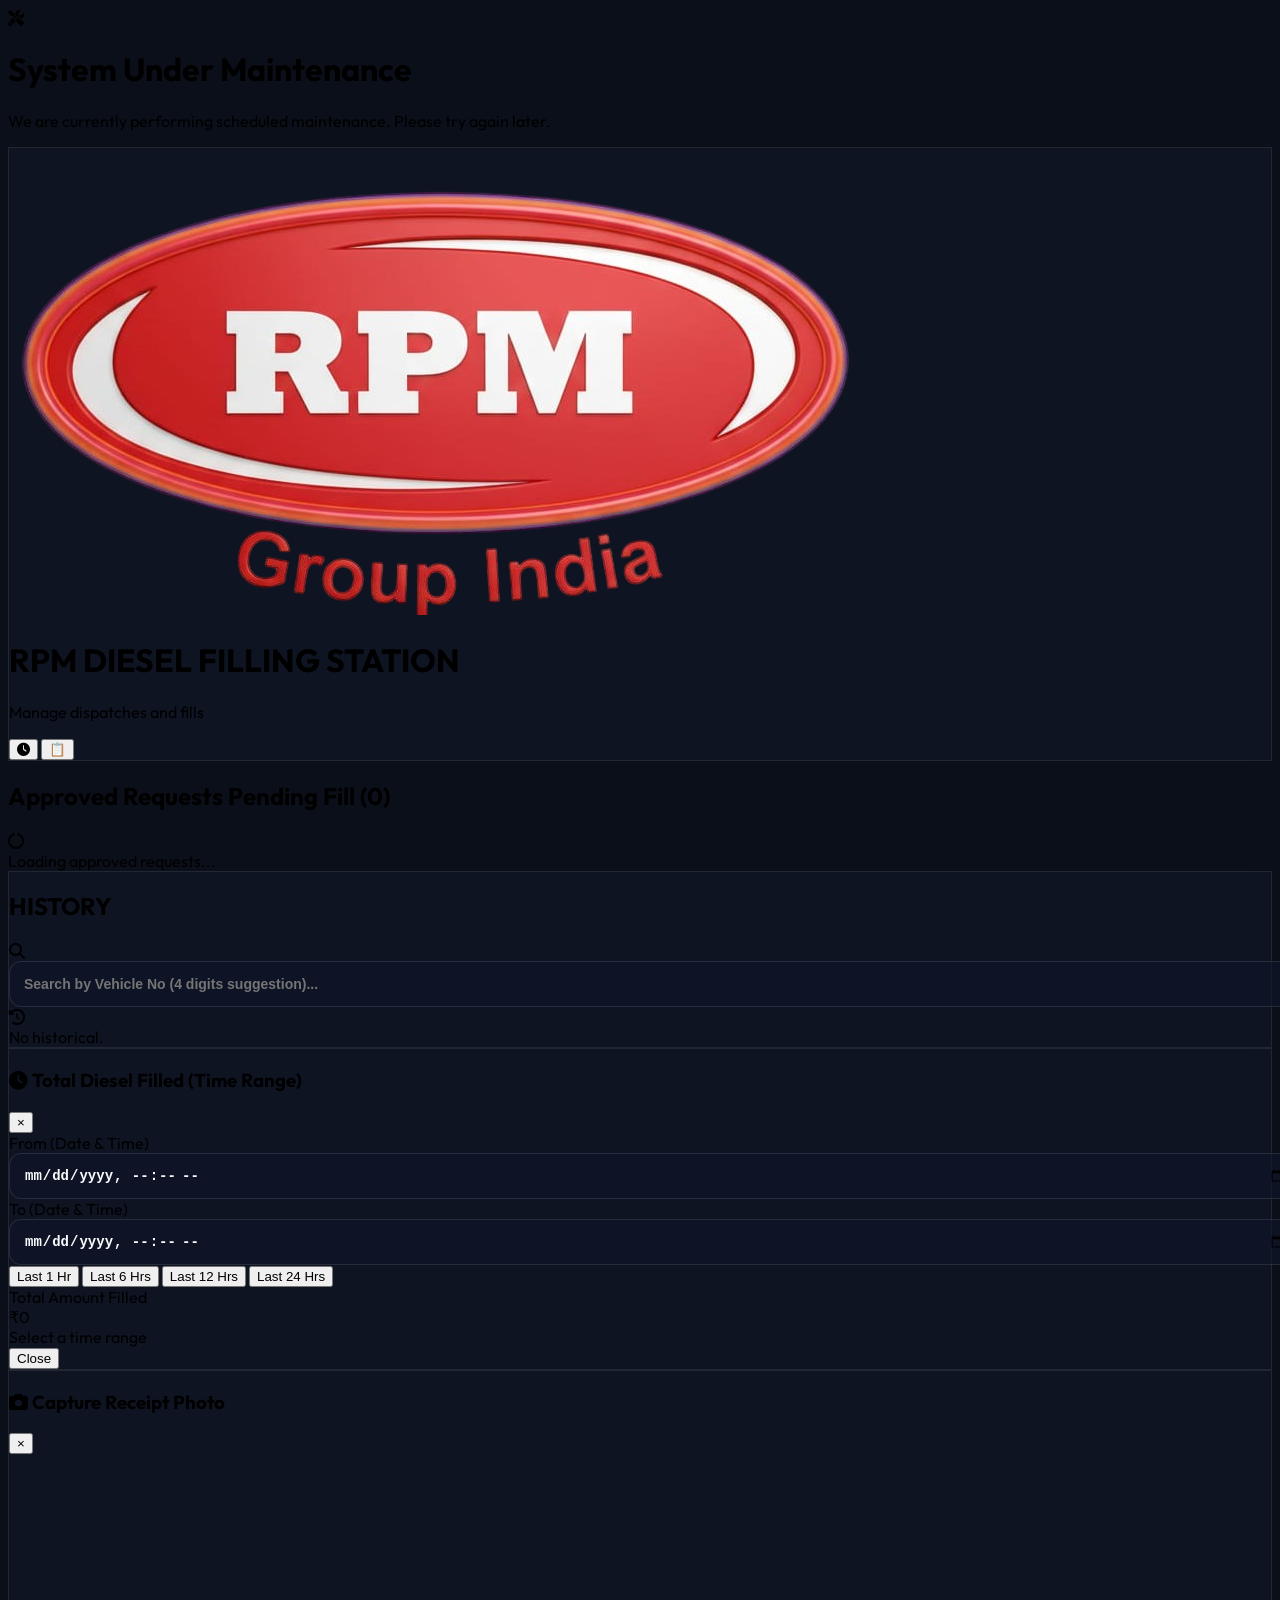
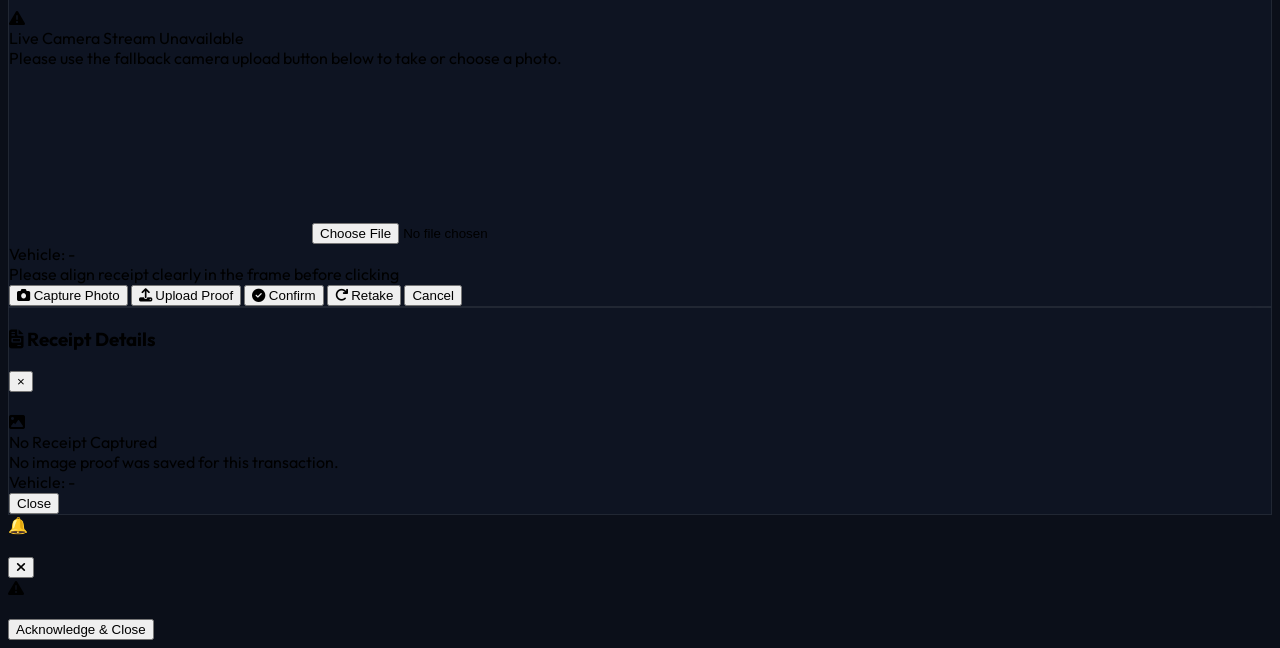
==== files/diesel_filled.html @ 6ef10bc7 "testing" ====
<!DOCTYPE html>
<html lang="en" class="dark">
<head>
  <meta charset="UTF-8">
  <meta name="viewport" content="width=device-width, initial-scale=1.0">
  <meta name="google" content="notranslate">
  <title>RPM Diesel - Filling Station Panel</title>
  <link id="favicon-link" rel="icon" type="image/svg+xml" href="data:image/svg+xml,%3Csvg xmlns='http://www.w3.org/2000/svg' viewBox='0 0 100 100'%3E%3Ctext y='.9em' font-size='90'%3E⛽%3C/text%3E%3C/svg%3E">
  <script>
    (function() {
      try {
        var raw = localStorage.getItem('rpm_app_branding');
        if (raw) {
          var bData = JSON.parse(raw);
          if (bData) {
            var b = bData.station || bData.all || bData;
            if (b.appName) {
              document.title = b.appName;
              document.addEventListener('DOMContentLoaded', function() {
                document.querySelectorAll('.sys-brand-name').forEach(function(el) {
                  el.textContent = b.appName;
                });
              });
            }
            if (b.faviconUrl) {
              var fav = document.getElementById('favicon-link');
              if (fav) fav.href = b.faviconUrl;
            }
            if (b.logoUrl) {
              var s = document.createElement('style');
              s.id = 'early-brand-style';
              s.innerHTML = '.sys-brand-logo { content: url("' + b.logoUrl + '") !important; }';
              document.head.appendChild(s);
            }
          }
        }
      } catch(e) {}
    })();
  </script>
  
  <!-- Font & Icons -->
  <link href="https://fonts.googleapis.com/css2?family=Outfit:wght@300;400;500;600;700;800&display=swap" rel="stylesheet">
  <link rel="stylesheet" href="https://cdnjs.cloudflare.com/ajax/libs/font-awesome/6.4.0/css/all.min.css">
  
  <!-- Tailwind CSS CDN -->
  <script src="https://cdn.tailwindcss.com"></script>
  <script>
    tailwind.config = {
      darkMode: 'class',
      theme: {
        extend: {
          fontFamily: { sans: ['Outfit', 'sans-serif'] }
        }
      }
    }
  </script>

  <!-- Firebase SDKs -->
  <script src="https://www.gstatic.com/firebasejs/8.10.1/firebase-app.js"></script>
  <script src="https://www.gstatic.com/firebasejs/8.10.1/firebase-database.js"></script>

  <style>
    body {
      background-color: #0b0f19;
      font-family: 'Outfit', sans-serif;
    }
    .glass-panel {
      background: rgba(17, 24, 39, 0.7);
      backdrop-filter: blur(12px);
      -webkit-backdrop-filter: blur(12px);
      border: 1px solid rgba(255, 255, 255, 0.08);
    }
    .calc-input {
      width: 100%;
      height: 2.75rem;
      padding: 0 0.875rem;
      border-radius: 0.75rem;
      font-size: 0.875rem;
      font-weight: 600;
      background-color: rgba(15, 23, 42, 0.6);
      border: 1px solid rgba(255, 255, 255, 0.1);
      color: #f8fafc;
      transition: all 0.2s ease-in-out;
    }
    .calc-input:focus {
      outline: none;
      border-color: #3b82f6;
      box-shadow: 0 0 0 3px rgba(59, 130, 246, 0.15);
      background-color: rgba(15, 23, 42, 0.8);
    }
    /* Perf: cards ko tabhi paint karo jab screen ke paas ho */
    .perf-card {
      content-visibility: auto;
      contain-intrinsic-size: 240px;
    }
    @media (max-width: 768px) {
      .glass-panel { backdrop-filter: none; -webkit-backdrop-filter: none; background: rgba(17,24,39,0.92); }
    }
    /* Hide scrollbars */
    ::-webkit-scrollbar {
      width: 6px;
    }
    ::-webkit-scrollbar-track {
      background: transparent;
    }
    ::-webkit-scrollbar-thumb {
      background: rgba(156, 163, 175, 0.2);
      border-radius: 9999px;
    }
  </style>
</head>
<body class="min-h-screen text-slate-100 p-4 md:p-6 flex flex-col items-center">
  <!-- Maintenance Overlay -->
  <div id="maintenance-overlay" class="fixed inset-0 z-[99999] bg-slate-900 flex flex-col items-center justify-center p-6 text-center hidden">
    <div class="text-fuchsia-500 text-6xl mb-6 animate-pulse"><i class="fas fa-tools"></i></div>
    <h1 class="text-white text-3xl md:text-4xl font-black mb-3">System Under Maintenance</h1>
    <p class="text-slate-400 text-sm md:text-base max-w-md">We are currently performing scheduled maintenance. Please try again later.</p>
  </div>

  <!-- Main Container -->
  <div class="w-full max-w-4xl space-y-6">
    
    <!-- Top Header (Compact & Mobile Optimized) -->
    <div class="glass-panel rounded-2xl md:rounded-3xl shadow-xl p-4 md:p-6 flex flex-row items-center justify-between gap-3 w-full">
      <div class="flex items-center gap-2.5 md:gap-4 overflow-hidden">
        <div onclick="window.location.reload()" class="w-10 h-10 md:w-12 md:h-12 rounded-xl md:rounded-2xl bg-blue-500/10 text-blue-400 border border-blue-500/20 flex items-center justify-center p-1 shadow-inner shrink-0 cursor-pointer overflow-hidden" title="Click to Reload">
          <img src="../assets/images/logo.png" alt="Logo" class="sys-brand-logo max-w-full max-h-full object-contain" onerror="this.style.display='none'; if(this.nextElementSibling) this.nextElementSibling.style.display='inline-block';">
          <i class="fas fa-gas-pump" style="display:none;"></i>
        </div>
        <div class="overflow-hidden">
          <h1 class="text-sm md:text-xl font-extrabold text-white tracking-tight leading-tight truncate sys-brand-name">RPM DIESEL FILLING STATION</h1>
          <p class="text-[9px] md:text-xs text-slate-400 font-medium mt-0.5 md:mt-1 truncate">Manage dispatches and fills</p>
        </div>
      </div>
      
      <!-- Right Toggle Button (Emoji Only) -->
      <div class="flex items-center gap-2 shrink-0">
        <button onclick="openTimeRangeModal()" id="btn-time-range" class="w-9 h-9 md:w-10 md:h-10 bg-gradient-to-r from-emerald-600 to-teal-600 hover:from-emerald-700 hover:to-teal-700 text-white rounded-lg md:rounded-xl flex items-center justify-center text-base md:text-lg shadow-md transition-all active:scale-95 shrink-0" title="Total Filled by Time Range">
          <i class="fas fa-clock"></i>
        </button>
        <button onclick="toggleView()" id="btn-toggle-view" class="w-9 h-9 md:w-10 md:h-10 bg-gradient-to-r from-blue-600 to-indigo-600 hover:from-blue-700 hover:to-indigo-700 text-white rounded-lg md:rounded-xl flex items-center justify-center text-base md:text-lg shadow-md transition-all active:scale-95 shrink-0" title="Toggle View">
          <span id="view-toggle-emoji">📋</span>
        </button>
      </div>
    </div>

    <!-- Active Cards Section -->
    <div id="section-active" class="space-y-4">
      <div class="flex items-center justify-between px-2">
        <h2 class="text-md font-bold tracking-wide text-slate-400 uppercase">Approved Requests Pending Fill (<span id="active-count">0</span>)</h2>
      </div>
      
      <!-- Grid Container for Cards -->
      <div id="active-cards-grid" class="grid grid-cols-1 md:grid-cols-2 gap-4">
        <!-- Populated via Javascript -->
        <div class="col-span-full text-center py-12 text-slate-500 font-medium">
          <i class="fas fa-circle-notch animate-spin text-2xl text-blue-500 mb-3"></i>
          <div>Loading approved requests...</div>
        </div>
      </div>
    </div>

    <!-- History Log Section (Hidden by default) -->
    <div id="section-history" class="space-y-4 hidden">
      <div class="glass-panel rounded-2xl md:rounded-3xl p-4 md:p-6 space-y-3 md:space-y-4">
        
        <!-- History Header & Search -->
        <div class="flex flex-col md:flex-row items-center justify-between gap-4">
          <h2 class="text-md font-bold tracking-wide text-white uppercase">HISTORY</h2>
          
          <!-- Search Box -->
          <div class="relative w-full md:w-72">
            <span class="absolute inset-y-0 left-0 pl-3.5 flex items-center text-slate-400 pointer-events-none">
              <i class="fas fa-search text-xs"></i>
            </span>
            <input type="text" id="history-search" list="history-vehicle-list" class="calc-input pl-10 text-xs font-medium" placeholder="Search by Vehicle No (4 digits suggestion)..." autocomplete="off">
            <datalist id="history-vehicle-list"></datalist>
          </div>
        </div>

        <!-- History Cards Grid -->
        <div id="history-cards-grid" class="grid grid-cols-1 md:grid-cols-2 gap-4">
          <!-- Populated via Javascript -->
          <div class="col-span-full text-center py-12 text-slate-550 font-bold">
            <i class="fas fa-history text-2xl text-emerald-500 mb-3"></i>
            <div>No historical.</div>
          </div>
        </div>

      </div>
    </div>

  </div>


  <!-- MODAL: TIME RANGE TOTAL -->
  <div id="time-range-modal" class="fixed inset-0 bg-slate-900/60 dark:bg-black/85 flex items-center justify-center z-50 hidden backdrop-blur-sm">
    <div class="glass-panel rounded-3xl shadow-2xl w-full max-w-md mx-4 overflow-hidden border border-white/10 flex flex-col max-h-[90vh]">
      <div class="p-4 border-b border-white/10 flex items-center justify-between bg-slate-900/50">
        <h3 class="font-extrabold text-sm text-emerald-400 flex items-center gap-2">
          <i class="fas fa-clock"></i> Total Diesel Filled (Time Range)
        </h3>
        <button onclick="closeTimeRangeModal()" class="text-slate-400 hover:text-red-500 text-xl font-bold focus:outline-none">&times;</button>
      </div>

      <div class="p-5 space-y-4 overflow-y-auto">
        <div class="grid grid-cols-1 gap-3">
          <div>
            <label class="text-[10px] font-bold uppercase tracking-wider text-slate-400">From (Date &amp; Time)</label>
            <input type="datetime-local" id="range-from" class="calc-input mt-1.5" onchange="calculateTimeRangeTotal()">
          </div>
          <div>
            <label class="text-[10px] font-bold uppercase tracking-wider text-slate-400">To (Date &amp; Time)</label>
            <input type="datetime-local" id="range-to" class="calc-input mt-1.5" onchange="calculateTimeRangeTotal()">
          </div>
        </div>

        <div class="flex flex-wrap gap-2">
          <button onclick="setQuickRange(1)" class="px-3 py-1.5 text-[10px] font-bold uppercase rounded-lg bg-slate-800/70 hover:bg-slate-700 text-slate-300 border border-white/10">Last 1 Hr</button>
          <button onclick="setQuickRange(6)" class="px-3 py-1.5 text-[10px] font-bold uppercase rounded-lg bg-slate-800/70 hover:bg-slate-700 text-slate-300 border border-white/10">Last 6 Hrs</button>
          <button onclick="setQuickRange(12)" class="px-3 py-1.5 text-[10px] font-bold uppercase rounded-lg bg-slate-800/70 hover:bg-slate-700 text-slate-300 border border-white/10">Last 12 Hrs</button>
          <button onclick="setQuickRange(24)" class="px-3 py-1.5 text-[10px] font-bold uppercase rounded-lg bg-slate-800/70 hover:bg-slate-700 text-slate-300 border border-white/10">Last 24 Hrs</button>
        </div>

        <div class="bg-emerald-500/10 border border-emerald-500/20 rounded-2xl p-4 text-center">
          <div class="text-[10px] font-bold uppercase tracking-wider text-emerald-400">Total Amount Filled</div>
          <div id="range-total-amount" class="text-3xl font-black text-emerald-400 mt-1">₹0</div>
          <div id="range-total-count" class="text-[10px] text-slate-400 font-semibold mt-1">Select a time range</div>
        </div>

        <div id="range-breakdown" class="space-y-2 max-h-52 overflow-y-auto"></div>
      </div>

      <div class="p-4 border-t border-white/10 bg-slate-900/30">
        <button onclick="closeTimeRangeModal()" class="w-full py-3 bg-slate-800 hover:bg-slate-700 text-slate-300 rounded-xl font-bold shadow-md transition-all">Close</button>
      </div>
    </div>
  </div>

  <!-- MODAL: CAPTURE RECEIPT PHOTO -->
  <div id="camera-modal" class="fixed inset-0 bg-slate-900/60 dark:bg-black/85 flex items-center justify-center z-50 hidden backdrop-blur-sm">
    <div class="glass-panel rounded-3xl shadow-2xl w-full max-w-md mx-4 overflow-hidden border border-white/20 dark:border-white/5 flex flex-col max-h-[90vh]">
      <!-- Header -->
      <div class="p-4 border-b border-white/10 flex items-center justify-between bg-slate-900/50">
        <h3 id="camera-modal-title" class="font-extrabold text-sm text-blue-400 flex items-center gap-2">
          <i class="fas fa-camera"></i> Capture Receipt Photo
        </h3>
        <button onclick="closeCameraModal()" class="text-slate-400 hover:text-red-500 text-xl font-bold focus:outline-none">&times;</button>
      </div>
      <!-- Body -->
      <div class="p-5 flex flex-col items-center justify-center space-y-4 overflow-y-auto">
        <!-- Live Video View -->
        <div id="video-container" class="relative w-full aspect-[4/3] rounded-2xl bg-black overflow-hidden border border-white/10 flex items-center justify-center">
          <video id="camera-video" class="w-full h-full object-cover" autoplay playsinline muted></video>
          <!-- Fallback overlay loader -->
          <div id="camera-fallback-msg" class="absolute inset-0 flex flex-col items-center justify-center p-4 bg-slate-900 text-center hidden">
            <i class="fas fa-exclamation-triangle text-amber-500 text-3xl mb-2 animate-bounce"></i>
            <div class="text-xs font-bold text-slate-300">Live Camera Stream Unavailable</div>
            <div class="text-[10px] text-slate-400 mt-1 max-w-[250px]">Please use the fallback camera upload button below to take or choose a photo.</div>
          </div>
        </div>

        <!-- Static Image Preview (After click or select) -->
        <div id="preview-container" class="relative w-full aspect-[4/3] rounded-2xl bg-black overflow-hidden border border-emerald-500/30 flex items-center justify-center hidden">
          <img id="camera-preview-img" class="w-full h-full object-contain" src="">
        </div>

        <!-- Hidden Canvas for capture & compression -->
        <canvas id="camera-canvas" class="hidden"></canvas>
        <!-- Hidden file input for native capture fallback -->
        <input type="file" id="camera-file-input" accept="image/*" capture="environment" class="hidden" onchange="handleFallbackFile(this)">

        <!-- Info / Target details -->
        <div class="w-full bg-slate-800/30 dark:bg-black/20 p-3.5 rounded-xl border border-white/5 text-xs text-center space-y-1">
          <div class="font-bold text-slate-300">Vehicle: <span id="camera-target-veh" class="text-blue-400 font-extrabold">-</span></div>
          <div id="camera-modal-info" class="text-[10px] text-slate-400">Please align receipt clearly in the frame before clicking</div>
        </div>
      </div>
      <!-- Footer Actions -->
      <div class="p-4 border-t border-white/10 flex gap-2 bg-slate-900/30">
        <button id="btn-capture" onclick="capturePhoto()" class="flex-1 py-3 bg-gradient-to-r from-blue-600 to-indigo-600 hover:from-blue-700 hover:to-indigo-700 text-white rounded-xl font-bold shadow-md flex items-center justify-center gap-2 transition-all">
          <i class="fas fa-camera"></i> Capture Photo
        </button>
        <button id="btn-fallback-trigger" onclick="triggerFallbackFile()" class="flex-1 py-3 bg-gradient-to-r from-amber-500 to-orange-600 hover:from-amber-600 hover:to-orange-750 text-white rounded-xl font-bold shadow-md flex items-center justify-center gap-2 transition-all hidden">
          <i class="fas fa-upload"></i> Upload Proof
        </button>
        <button id="btn-confirm-submit" onclick="submitDieselFilledWithPhoto()" class="flex-1 py-3 bg-gradient-to-r from-emerald-600 to-teal-600 hover:from-emerald-700 hover:to-teal-700 text-white rounded-xl font-bold shadow-md flex items-center justify-center gap-2 transition-all hidden">
          <i class="fas fa-check-circle"></i> Confirm
        </button>
        <button id="btn-retake" onclick="startCamera()" class="py-3 px-4 bg-slate-700 hover:bg-slate-650 text-slate-200 rounded-xl font-bold shadow-md transition-all hidden" title="Retake Photo">
          <i class="fas fa-redo"></i> Retake
        </button>
        <button id="btn-cancel-cam" onclick="closeCameraModal()" class="py-3 px-4 bg-slate-800 hover:bg-slate-750 text-slate-300 rounded-xl font-bold shadow-md transition-all">Cancel</button>
      </div>
    </div>
  </div>

  <!-- MODAL: VIEW RECEIPT PHOTO -->
  <div id="view-receipt-modal" class="fixed inset-0 bg-slate-900/60 dark:bg-black/85 flex items-center justify-center z-50 hidden backdrop-blur-sm">
    <div class="glass-panel rounded-3xl shadow-2xl w-full max-w-md mx-4 overflow-hidden border border-white/20 dark:border-white/5 flex flex-col max-h-[90vh]">
      <!-- Header -->
      <div class="p-4 border-b border-white/10 flex items-center justify-between bg-slate-900/50">
        <h3 class="font-extrabold text-sm text-blue-400 flex items-center gap-2">
          <i class="fas fa-file-invoice"></i> Receipt Details
        </h3>
        <button onclick="closeViewReceiptModal()" class="text-slate-400 hover:text-red-500 text-xl font-bold focus:outline-none">&times;</button>
      </div>
      <!-- Body -->
      <div class="p-5 flex flex-col items-center justify-center space-y-4 overflow-y-auto">
        <div class="relative w-full aspect-[4/3] rounded-2xl bg-black overflow-hidden border border-white/10 flex items-center justify-center">
          <img id="receipt-modal-img" class="w-full h-full object-contain" src="">
          <div id="receipt-modal-empty" class="absolute inset-0 flex flex-col items-center justify-center p-4 bg-slate-900 text-center hidden">
            <i class="fas fa-image text-slate-500 text-3xl mb-2"></i>
            <div class="text-xs font-bold text-slate-400">No Receipt Captured</div>
            <div class="text-[10px] text-slate-500 mt-1 max-w-[250px]">No image proof was saved for this transaction.</div>
          </div>
        </div>
        <div class="w-full bg-slate-800/30 dark:bg-black/20 p-3.5 rounded-xl border border-white/5 text-xs text-center">
          <div class="font-bold text-slate-300">Vehicle: <span id="receipt-modal-veh" class="text-blue-400 font-extrabold">-</span></div>
        </div>
      </div>
      <!-- Footer -->
      <div class="p-4 border-t border-white/10 flex bg-slate-900/30">
        <button onclick="closeViewReceiptModal()" class="w-full py-3 bg-blue-600 hover:bg-blue-700 text-white rounded-xl font-bold shadow-md transition-all">Close</button>
      </div>
    </div>
  </div>

  <script>
    // Decryption Helper matching other pages
    function dec(str) {
      return atob(str);
    }

    // Default configuration (Decrypted dynamically)
    let firebaseConfig = {
      apiKey: dec("QUl6YVN5QzhNMTJobGFQUVJPQnFZM0dkX254XzEzQUNhdzFZVjhn"),
      authDomain: dec("cnBtLWRpZXNlbC5maXJlYmFzZWFwcC5jb20="),
      databaseURL: dec("aHR0cHM6Ly9ycG0tZGllc2VsLWRlZmF1bHQtcnRkYi5maXJlYmFzZWlvLmNvbQ=="),
      projectId: dec("cnBtLWRpZXNlbA=="),
      storageBucket: dec("cnBtLWRpZXNlbC5maXJlYmFzZXN0b3JhZ2UuYXBw"),
      messagingSenderId: dec("MTk3NDU0NzU3MTAw"),
      appId: dec("MToxOTc0NTQ3NTcxMDA6d2ViOmZhNGJlY2JhZjkyZDJhOThlNjc5Yzk=")
    };

    // Override with custom credentials if present in localStorage
    if (localStorage.getItem('customFirebaseConfig')) {
      try {
        const parsed = JSON.parse(localStorage.getItem('customFirebaseConfig'));
        if (parsed && parsed.databaseURL) {
          firebaseConfig = { ...firebaseConfig, ...parsed };
          console.log("[Filling Panel] Loaded custom Firebase config.");
        }
      } catch (err) {
        console.error("Failed to load custom Firebase configuration:", err);
      }
    }

    // Initialize Firebase
    firebase.initializeApp(firebaseConfig);
    const db = firebase.database();
    console.log("[Filling Panel] Connected to Firebase RTDB:", firebaseConfig.databaseURL);

    // References
    const driverRequestsRef = db.ref('driverRequests');
    const entriesRef = db.ref('entries');

    // Realtime Branding Listener for Diesel Filling Station
    db.ref('settings/branding').on('value', snap => {
      let data = snap.val() || {};
      try { localStorage.setItem('rpm_app_branding', JSON.stringify(data)); } catch(e){}
      if (data.appName || data.logoUrl || data.faviconUrl) {
        if (!data.all && !data.admin && !data.driver && !data.station) {
          data = { all: data };
        }
      }
      const b = data.station || data.all || {};
      
      // Update Logo
      if (b.logoUrl) {
        document.querySelectorAll('.sys-brand-logo').forEach(img => {
          img.src = b.logoUrl;
          img.style.display = 'inline-block';
        });
        let earlyStyle = document.getElementById('early-brand-style');
        if (!earlyStyle) {
          earlyStyle = document.createElement('style');
          earlyStyle.id = 'early-brand-style';
          document.head.appendChild(earlyStyle);
        }
        earlyStyle.innerHTML = `.sys-brand-logo { content: url("${b.logoUrl}") !important; }`;
      }
      
      // Update Favicon
      if (b.faviconUrl) {
        let fav = document.getElementById('favicon-link');
        if (fav) {
          fav.href = b.faviconUrl;
        } else {
          fav = document.createElement('link');
          fav.id = 'favicon-link';
          fav.rel = 'icon';
          fav.href = b.faviconUrl;
          document.head.appendChild(fav);
        }
      }

      // Update App Title & Company Name
      if (b.appName) {
        document.title = b.appName;
        document.querySelectorAll('.sys-brand-name').forEach(el => {
          el.textContent = b.appName;
        });
      }
    });

    // Global variables
    let driverRequestsList = [];
    let dieselRate = 0;
    let vehicleTypes = {};
    let entriesList = [];
    let currentView = 'active'; // 'active' or 'history'
    let uniqueHistoryVehicles = new Set();
    let isInitialLoadComplete = false;

    // ===== Fast cache helpers (rocket speed on slow network) =====
    const ACTIVE_CACHE_KEY = 'rpm_active_cache_v1';
    const HISTORY_CACHE_KEY = 'rpm_history_cache_v1';
    let historyList = [];
    let historyLoaded = false;
    let historyLiveSyncAttached = false;

    // Bade base64 photos ko memory/cache se hata do — sirf flag rakho, photo on-demand aayegi
    const PHOTO_FIELDS = ['receiptPhoto', 'requestedReceiptPhoto', 'kmPhoto', 'capturedPhoto'];
    function slim(item, key) {
      const c = { ...item, key: key };
      PHOTO_FIELDS.forEach(f => {
        if (typeof c[f] === 'string' && c[f].length > 512) { c[f] = ''; c[f + 'Exists'] = true; }
      });
      if (Array.isArray(c.receiptPhotos)) {
        if (c.receiptPhotos.length > 0) c.hasReceiptPhoto = true;
        delete c.receiptPhotos;
      } else if (c.receiptPhotos && typeof c.receiptPhotos === 'object') {
        c.hasReceiptPhoto = true;
        delete c.receiptPhotos;
      }
      if (Array.isArray(c.kmPhotos)) {
        if (c.kmPhotos.length > 0) c.hasKmPhoto = true;
        delete c.kmPhotos;
      } else if (c.kmPhotos && typeof c.kmPhotos === 'object') {
        c.hasKmPhoto = true;
        delete c.kmPhotos;
      }
      if (c.capturedPhoto) {
        c.hasCapturedPhoto = true;
        delete c.capturedPhoto;
      }
      return c;
    }

    const idle = window.requestIdleCallback || function (fn) { return setTimeout(fn, 200); };

    function saveToCache(key, list) {
      idle(() => saveToCacheNow(key, list));
    }

    function saveToCacheNow(key, list) {
      try { localStorage.setItem(key, JSON.stringify(list)); }
      catch (e) {
        try {
          const light = list.map(r => {
            const c = { ...r };
            ['receiptPhoto', 'requestedReceiptPhoto', 'kmPhoto'].forEach(f => {
              if (typeof c[f] === 'string' && c[f].length > 5000) c[f] = '';
            });
            return c;
          });
          localStorage.setItem(key, JSON.stringify(light));
        } catch (e2) { console.warn('Cache save failed:', e2); }
      }
    }

    function readCache(key) {
      try { return JSON.parse(localStorage.getItem(key) || '[]'); }
      catch (e) { return []; }
    }

    // Merged view: active (approved) + history, deduped by key
    function getAllRequests() {
      const map = new Map();
      historyList.forEach(r => map.set(r.key, r));
      driverRequestsList.forEach(r => map.set(r.key, r));
      return [...map.values()];
    }

    // Renders ko rAF pe batch karo — ek frame me ek hi paint
    var __pendingActive = false, __pendingHistory = false;
    function renderActiveCards() {
      if (__pendingActive) return;
      __pendingActive = true;
      requestAnimationFrame(() => { __pendingActive = false; renderActiveCardsNow(); });
    }
    function renderHistory() {
      if (__pendingHistory) return;
      __pendingHistory = true;
      requestAnimationFrame(() => { __pendingHistory = false; renderHistoryNow(); });
    }

    // Instant paint from cache — network ka wait nahi
    (function renderFromCacheInstantly() {
      const cachedActive = readCache(ACTIVE_CACHE_KEY);
      if (cachedActive.length) {
        driverRequestsList = cachedActive;
        renderActiveCards();
      }
    })();

    // Request notification permission if not yet decided
    if ('Notification' in window && Notification.permission === 'default') {
      Notification.requestPermission();
    }

    // Register service worker if supported
    if ('serviceWorker' in navigator) {
      navigator.serviceWorker.register('sw.js')
        .then(reg => console.log("[ServiceWorker] Registered:", reg.scope))
        .catch(err => console.error("[ServiceWorker] Registration failed:", err));
    }

    // Auto-reconnect Firebase when page/tab becomes active/visible
    document.addEventListener('visibilitychange', () => {
      if (document.visibilityState === 'visible') {
        console.log("[Visibility] Tab became active. Force reconnecting Firebase database...");
        try {
          db.goOnline();
        } catch (e) {
          console.warn("db.goOnline() failed:", e);
        }
      }
    });

    // Native Notification helper
    function triggerNativeNotification(title, body) {
      if (!('Notification' in window) || Notification.permission !== 'granted') return;
      
      if (navigator.serviceWorker && navigator.serviceWorker.ready) {
        navigator.serviceWorker.ready.then(reg => {
          reg.showNotification(title, {
            body: body,
            icon: '../assets/logo.png',
            badge: '../assets/logo.png',
            vibrate: [200, 100, 200]
          });
        }).catch(err => {
          console.warn("ServiceWorker notification failed, falling back to window.Notification:", err);
          try {
            new Notification(title, { body: body, icon: '../assets/logo.png' });
          } catch (e) {
            console.error("Window Notification failed:", e);
          }
        });
      } else {
        try {
          new Notification(title, { body: body, icon: '../assets/logo.png' });
        } catch (e) {
          console.error("Window Notification failed:", e);
        }
      }
    }

    // Load Configurations
    db.ref('config/diesel_rate').on('value', snap => {
      dieselRate = snap.val() || 0;
      console.log("[Filling Panel] Diesel rate loaded:", dieselRate);
    });

    db.ref('config/vehicle_types').on('value', snap => {
      vehicleTypes = snap.val() || {};
      console.log("[Filling Panel] Vehicle types loaded.");
    });

    // Sync entries lightly to compute next sequential number accurately without loading heavy base64
    entriesRef.orderByKey().limitToLast(5).on('value', snap => {
      const val = snap.val();
      entriesList = [];
      if (val) {
        Object.entries(val).forEach(([key, item]) => {
          entriesList.push({ ...item, key });
        });
      }
      console.log("[Filling Panel] Entries loaded. count:", entriesList.length);
    });

    // Sync ONLY approved requests — poora history data download nahi hota
    const approvedQuery = driverRequestsRef.orderByChild('status').equalTo('approved');
    approvedQuery.on('value', snapshot => {
      const val = snapshot.val();
      driverRequestsList = [];
      
      if (val) {
        Object.entries(val).forEach(([key, item]) => {
          driverRequestsList.push(slim(item, key));
        });
        driverRequestsList.sort((a, b) => (b.submittedAt || 0) - (a.submittedAt || 0));
      }
      
      saveToCache(ACTIVE_CACHE_KEY, driverRequestsList);
      updateViews();
      isInitialLoadComplete = true;
    });

    // Listen for status changes or additions to play notification chime
    approvedQuery.on('child_added', snapshot => {
      const item = snapshot.val();
      if (item && isInitialLoadComplete && item.status === 'approved') {
        playChimeSound();
        showNotification(`New approved request for Vehicle: ${item.vehicleNo}`);
        triggerNativeNotification("RPM DIESEL - New Approved Request", `Vehicle: ${item.vehicleNo}\nAmount: ₹${item.dieselAmount}\nVendor: ${item.vendorName || 'N/A'}`);
      }
    });

    approvedQuery.on('child_changed', snapshot => {
      const item = snapshot.val();
      if (!item || !isInitialLoadComplete) return;

      if (item.status === 'approved') {
        playChimeSound();
        showNotification(`Request approved for Vehicle: ${item.vehicleNo}`);
        triggerNativeNotification("RPM DIESEL - Request Approved", `Vehicle: ${item.vehicleNo}\nAmount: ₹${item.dieselAmount}`);
      }
    });

    // Show a beautiful toast notification
    function showNotification(message) {
      const toast = document.createElement('div');
      toast.className = "fixed bottom-5 right-5 glass-panel border border-blue-500/30 rounded-2xl p-4 shadow-2xl flex items-center gap-3 z-50 transition-all duration-300";
      
      toast.innerHTML = `
        <div class="w-8 h-8 rounded-xl bg-blue-500/10 text-blue-400 border border-blue-500/20 flex items-center justify-center text-sm">
          <i class="fas fa-bell"></i>
        </div>
        <div class="text-xs font-bold text-white pr-4">${message}</div>
        <button onclick="this.parentElement.remove()" class="text-slate-400 hover:text-white transition-all text-xs">
          <i class="fas fa-times"></i>
        </button>
      `;
      
      document.body.appendChild(toast);
      
      setTimeout(() => {
        toast.remove();
      }, 6000);
    }


    // ===== TIME RANGE TOTAL FILLED AMOUNT =====
    function toLocalInputValue(d) {
      const pad = n => String(n).padStart(2, '0');
      return `${d.getFullYear()}-${pad(d.getMonth()+1)}-${pad(d.getDate())}T${pad(d.getHours())}:${pad(d.getMinutes())}`;
    }

    function openTimeRangeModal() {
      const modal = document.getElementById('time-range-modal');
      modal.classList.remove('hidden');
      const fromEl = document.getElementById('range-from');
      const toEl = document.getElementById('range-to');
      if (!fromEl.value || !toEl.value) {
        const now = new Date();
        toEl.value = toLocalInputValue(now);
        fromEl.value = toLocalInputValue(new Date(now.getTime() - 24 * 60 * 60 * 1000));
      }
      calculateTimeRangeTotal();
    }

    function closeTimeRangeModal() {
      document.getElementById('time-range-modal').classList.add('hidden');
    }

    function setQuickRange(hours) {
      const now = new Date();
      document.getElementById('range-to').value = toLocalInputValue(now);
      document.getElementById('range-from').value = toLocalInputValue(new Date(now.getTime() - hours * 60 * 60 * 1000));
      calculateTimeRangeTotal();
    }

    function calculateTimeRangeTotal() {
      const fromVal = document.getElementById('range-from').value;
      const toVal = document.getElementById('range-to').value;
      const totalEl = document.getElementById('range-total-amount');
      const countEl = document.getElementById('range-total-count');
      const listEl = document.getElementById('range-breakdown');

      listEl.innerHTML = '';

      if (!fromVal || !toVal) {
        totalEl.textContent = '₹0';
        countEl.textContent = 'Please select both From and To time';
        return;
      }

      const fromTs = new Date(fromVal).getTime();
      const toTs = new Date(toVal).getTime();

      if (isNaN(fromTs) || isNaN(toTs) || fromTs > toTs) {
        totalEl.textContent = '₹0';
        countEl.textContent = 'Invalid range — "From" must be before "To"';
        return;
      }

      const filled = getAllRequests().filter(r => {
        const isFilled = r.status === 'filled' || r.status === 'update_pending' || r.status === 'update_rejected';
        const ts = r.filledAt || 0;
        return isFilled && ts >= fromTs && ts <= toTs;
      }).sort((a, b) => (b.filledAt || 0) - (a.filledAt || 0));

      const total = filled.reduce((sum, r) => sum + (parseFloat(r.dieselAmount) || 0), 0);

      totalEl.textContent = '₹' + total.toLocaleString('en-IN');
      countEl.textContent = `${filled.length} fill${filled.length === 1 ? '' : 's'} between ${new Date(fromTs).toLocaleString('en-IN', { day: '2-digit', month: '2-digit', hour: '2-digit', minute: '2-digit' })} and ${new Date(toTs).toLocaleString('en-IN', { day: '2-digit', month: '2-digit', hour: '2-digit', minute: '2-digit' })}`;

      if (filled.length === 0) {
        listEl.innerHTML = `<div class="text-center text-[11px] text-slate-500 font-bold py-3">No diesel filled in this time range.</div>`;
        return;
      }

      filled.forEach(r => {
        const t = r.filledAt ? new Date(r.filledAt).toLocaleString('en-IN', { day: '2-digit', month: '2-digit', hour: '2-digit', minute: '2-digit' }) : '-';
        const row = document.createElement('div');
        row.className = 'flex items-center justify-between bg-slate-800/40 border border-white/5 rounded-xl px-3 py-2';
        row.innerHTML = `
          <div class="min-w-0">
            <div class="text-xs font-black text-blue-400 truncate">${r.vehicleNo || '-'}</div>
            <div class="text-[9px] text-slate-400 font-semibold">${t}</div>
          </div>
          <div class="text-xs font-black text-emerald-400 shrink-0 ml-2">₹${(parseFloat(r.dieselAmount) || 0).toLocaleString('en-IN')}</div>
        `;
        listEl.appendChild(row);
      });
    }

    // Toggle View function
    function toggleView() {
      const activeSec = document.getElementById('section-active');
      const histSec = document.getElementById('section-history');
      const emojiEl = document.getElementById('view-toggle-emoji');

      if (currentView === 'active') {
        currentView = 'history';
        activeSec.classList.add('hidden');
        histSec.classList.remove('hidden');
        if (emojiEl) emojiEl.textContent = "⛽";
        loadHistory();
      } else {
        currentView = 'active';
        activeSec.classList.remove('hidden');
        histSec.classList.add('hidden');
        if (emojiEl) emojiEl.textContent = "📋";
        renderActiveCards();
      }
    }

    // Render Active Approved Cards
    function renderActiveCardsNow() {
      const grid = document.getElementById('active-cards-grid');
      const approvedCountEl = document.getElementById('active-count');
      
      const cutoffTime = Date.now() - (24 * 60 * 60 * 1000); // 24 hours ago
      const approvedList = driverRequestsList.filter(r => r.status === 'approved' && (r.submittedAt || 0) >= cutoffTime);
      approvedCountEl.textContent = approvedList.length;

      grid.innerHTML = '';

      if (approvedList.length === 0) {
        grid.innerHTML = `
          <div class="col-span-full glass-panel rounded-3xl p-12 text-center text-slate-400 font-bold">
            <div class="text-4xl text-slate-600 mb-3"><i class="fas fa-check-circle"></i></div>
            <div>No approved requests pending fuel fill. All clear!</div>
          </div>
        `;
        return;
      }

      const frag = document.createDocumentFragment();
      approvedList.forEach(r => {
        const card = document.createElement('div');
        card.className = "perf-card glass-panel rounded-2xl md:rounded-3xl p-4 md:p-6 flex flex-col justify-between space-y-3 md:space-y-4 hover:border-blue-500/30 transition-all border border-white/5 relative overflow-hidden shadow-lg animate-fadeup";
        
        card.innerHTML = `
          <!-- Glowing Left Accent -->
          <div class="absolute left-0 top-0 bottom-0 w-1 bg-gradient-to-b from-blue-500 to-indigo-600"></div>

          <!-- Top row -->
          <div class="flex items-start justify-between">
            <div>
              <div class="text-[9px] md:text-[10px] text-slate-400 font-bold uppercase tracking-wider">${r.date} — ${r.time}</div>
              <div class="text-base md:text-lg font-black text-white tracking-wide mt-0.5 md:mt-1">${r.vehicleNo}</div>
              <div class="text-[9px] md:text-[10px] text-slate-400 font-semibold uppercase mt-0.5">${r.vehicleType || 'Unknown'}</div>
            </div>
            <div class="text-right">
              <div class="text-[9px] md:text-[10px] text-blue-400 font-bold uppercase tracking-wider">Amount Approved</div>
              <div class="text-base md:text-lg font-black text-emerald-400 mt-0.5 md:mt-1">₹${parseFloat(r.dieselAmount).toLocaleString('en-IN')}</div>
            </div>
          </div>

          <!-- Details Rows -->
          <div class="grid grid-cols-2 gap-2 border-t border-b border-white/5 py-2 md:py-3 text-[10px] md:text-xs">
            <div>
              <span class="text-slate-500 font-bold uppercase text-[8px] md:text-[9px]">Route:</span>
              <div class="font-extrabold text-slate-200 mt-0.5 truncate">${r.fromLocation} ➔ ${r.lastLocation}</div>
            </div>
            <div>
              <span class="text-slate-500 font-bold uppercase text-[8px] md:text-[9px]">Odometer:</span>
              <div class="font-extrabold text-slate-200 mt-0.5">${parseFloat(r.currentKm) ? parseFloat(r.currentKm).toLocaleString('en-IN') + ' KM' : r.currentKm}</div>
            </div>
            <div class="col-span-2 mt-0.5 md:mt-1">
              <span class="text-slate-500 font-bold uppercase text-[8px] md:text-[9px]">Vendor:</span>
              <div class="font-extrabold text-slate-200 mt-0.5 truncate">${r.vendorName}</div>
            </div>
            ${(r.note && String(r.note).trim().toUpperCase() !== 'DRIVER REQUEST') ? `
            <div class="col-span-2">
              <span class="text-slate-500 font-bold uppercase text-[8px] md:text-[9px]">Note:</span>
              <div class="font-medium text-slate-400 mt-0.5 italic truncate">${r.note}</div>
            </div>` : ''}
          </div>

          <!-- Fill Action Button -->
          <button onclick="confirmDieselFilled('${r.key}')" class="w-full py-2.5 md:py-3 bg-gradient-to-r from-emerald-500 to-teal-600 hover:from-emerald-600 hover:to-teal-700 text-white rounded-xl md:rounded-2xl font-extrabold text-xs shadow-md transition-all active:scale-[0.98] uppercase flex items-center justify-center gap-1.5 tracking-wider">
            <i class="fas fa-gas-pump"></i> Diesel Filled
          </button>
        `;
        
        frag.appendChild(card);
      });
      grid.appendChild(frag);
    }

    // Render Filled History Log Cards
    function renderHistoryNow() {
      const grid = document.getElementById('history-cards-grid');
      const searchQuery = (document.getElementById('history-search').value || '').trim().toUpperCase();

      const cutoffTime = Date.now() - (48 * 60 * 60 * 1000); // 48 hours ago
      const filledList = getAllRequests().filter(r => {
        const matchesStatus = r.status === 'filled' || r.status === 'update_pending' || r.status === 'update_rejected';
        const matchesTime = (r.filledAt || 0) >= cutoffTime;
        const matchesSearch = !searchQuery || String(r.vehicleNo || '').toUpperCase().includes(searchQuery);
        return matchesStatus && matchesTime && matchesSearch;
      });

      grid.innerHTML = '';

      if (filledList.length === 0) {
        grid.innerHTML = `
          <div class="col-span-full glass-panel rounded-3xl p-12 text-center text-slate-500 font-bold">
            <div class="text-4xl text-slate-700 mb-3"><i class="fas fa-history text-slate-600"></i></div>
            <div>No matching filled entries found (Last 48 Hours).</div>
          </div>
        `;
        return;
      }

      // Collect unique vehicles for search suggestions
      uniqueHistoryVehicles.clear();
      getAllRequests().filter(r => (r.status === 'filled' || r.status === 'update_pending' || r.status === 'update_rejected') && (r.filledAt || 0) >= cutoffTime).forEach(r => {
        if (r.vehicleNo) uniqueHistoryVehicles.add(r.vehicleNo.toUpperCase());
      });

      const frag = document.createDocumentFragment();
      filledList.forEach(r => {
        const card = document.createElement('div');
        let hoverBorderColor = 'hover:border-emerald-500/30';
        if (r.status === 'update_pending') {
          hoverBorderColor = 'hover:border-purple-500/30';
        } else if (r.status === 'update_rejected') {
          hoverBorderColor = 'hover:border-rose-500/30';
        }
        card.className = `glass-panel rounded-2xl md:rounded-3xl p-4 md:p-6 flex flex-col justify-between space-y-3 md:space-y-4 ${hoverBorderColor} transition-all border border-white/5 relative overflow-hidden shadow-lg animate-fadeup`;
        
        const fillTimeStr = r.filledAt ? new Date(r.filledAt).toLocaleTimeString('en-IN', { hour: '2-digit', minute: '2-digit' }) : '';
        const fillDateStr = r.filledAt ? new Date(r.filledAt).toLocaleDateString('en-IN', { day: '2-digit', month: '2-digit', year: 'numeric' }) : '';

        let accentColor = 'from-emerald-500 to-teal-600';
        if (r.status === 'update_pending') {
          accentColor = 'from-purple-500 to-indigo-600';
        } else if (r.status === 'update_rejected') {
          accentColor = 'from-rose-500 to-red-600';
        }

        let bottomHtml = '';
        if (r.status === 'update_pending') {
          bottomHtml = `
            <div class="flex items-center justify-between pt-1">
              <div class="flex flex-col gap-1">
                <div class="text-[9px] md:text-[10px] text-purple-400 font-bold flex items-center gap-1.5">
                  <i class="fas fa-clock animate-pulse"></i> Update Pending Approval
                </div>
                <span class="text-[8px] md:text-[9px] text-slate-500 italic">Awaiting Admin Action</span>
              </div>
              <div class="flex flex-col items-end">
                <span class="text-[10px] text-slate-400 line-through">₹${parseFloat(r.dieselAmount || 0).toLocaleString('en-IN')}</span>
                <span class="text-xs font-black text-purple-400 bg-purple-500/10 px-2 py-0.5 rounded border border-purple-500/20 mt-0.5">₹${parseFloat(r.requestedAmount || 0).toLocaleString('en-IN')}</span>
              </div>
            </div>
          `;
        } else if (r.status === 'update_rejected') {
          bottomHtml = `
            <div class="flex items-center justify-between pt-1">
              <div class="flex flex-col gap-1.5">
                <div class="text-[9px] md:text-[10px] text-rose-400 font-bold flex items-center gap-1.5">
                  <i class="fas fa-times-circle text-rose-500"></i> Update Request Rejected
                </div>
                <button onclick="updateFilledAmount('${r.key}')" class="text-[9px] md:text-[10px] text-blue-400 hover:text-blue-300 font-bold flex items-center gap-1 transition-all bg-blue-500/10 px-2 py-1 rounded-md border border-blue-500/20 w-fit">
                  <i class="fas fa-edit"></i> Update Amount
                </button>
              </div>
              <div class="text-xs font-black text-white/90 bg-emerald-500/10 px-2.5 py-1 rounded-lg border border-emerald-500/20">
                ₹${parseFloat(r.dieselAmount || 0).toLocaleString('en-IN')}
              </div>
            </div>
          `;
        } else {
          bottomHtml = `
            <div class="flex items-center justify-between pt-1">
              <div class="flex flex-col gap-1.5">
                <div class="text-[9px] md:text-[10px] text-emerald-400 font-bold flex items-center gap-1.5">
                  <i class="fas fa-check-circle"></i> Filled Successfully
                </div>
                <button onclick="updateFilledAmount('${r.key}')" class="text-[9px] md:text-[10px] text-blue-400 hover:text-blue-300 font-bold flex items-center gap-1 transition-all bg-blue-500/10 px-2 py-1 rounded-md border border-blue-500/20 w-fit">
                  <i class="fas fa-edit"></i> Update Amount
                </button>
              </div>
              <div class="text-xs font-black text-white/90 bg-emerald-500/10 px-2.5 py-1 rounded-lg border border-emerald-500/20">
                ₹${parseFloat(r.dieselAmount || 0).toLocaleString('en-IN')}
              </div>
            </div>
          `;
        }

        card.innerHTML = `
          <!-- Glowing Left Accent -->
          <div class="absolute left-0 top-0 bottom-0 w-1 bg-gradient-to-b ${accentColor}"></div>

          <!-- Top row -->
          <div class="flex items-start justify-between">
            <div>
              <div class="text-[9px] md:text-[10px] text-slate-400 font-bold uppercase tracking-wider">${fillDateStr} — ${fillTimeStr}</div>
              <div class="text-base md:text-lg font-black text-blue-400 hover:text-blue-300 hover:underline tracking-wide mt-0.5 md:mt-1 cursor-pointer" onclick="viewReceiptPhoto('${r.key}', '${r.vehicleNo}')">${r.vehicleNo}</div>
              <div class="text-[9px] md:text-[10px] text-slate-400 font-semibold uppercase mt-0.5">${r.vehicleType || '-'}</div>
            </div>
            <div class="text-right">
              <div class="text-[9px] md:text-[10px] text-emerald-400 font-bold uppercase tracking-wider">Response No</div>
              <div class="text-base md:text-lg font-black text-emerald-400 mt-0.5 md:mt-1">#${r.linkedResponseNumber || '-'}</div>
            </div>
          </div>

          <!-- Details Rows -->
          <div class="grid grid-cols-2 gap-2 border-t border-b border-white/5 py-2 md:py-3 text-[10px] md:text-xs">
            <div>
              <span class="text-slate-500 font-bold uppercase text-[8px] md:text-[9px]">Route:</span>
              <div class="font-extrabold text-slate-200 mt-0.5 truncate">${r.fromLocation || '-'} ➔ ${r.lastLocation || '-'}</div>
            </div>
            <div>
              <span class="text-slate-500 font-bold uppercase text-[8px] md:text-[9px]">Odometer:</span>
              <div class="font-extrabold text-slate-200 mt-0.5">${parseFloat(r.currentKm) ? parseFloat(r.currentKm).toLocaleString('en-IN') + ' KM' : (r.currentKm || '-')}</div>
            </div>
            <div class="col-span-2 mt-0.5 md:mt-1">
              <span class="text-slate-500 font-bold uppercase text-[8px] md:text-[9px]">Vendor:</span>
              <div class="font-extrabold text-slate-200 mt-0.5 truncate">${r.vendorName || '-'}</div>
            </div>
            ${(r.note && String(r.note).trim().toUpperCase() !== 'DRIVER REQUEST') ? `
            <div class="col-span-2">
              <span class="text-slate-500 font-bold uppercase text-[8px] md:text-[9px]">Note:</span>
              <div class="font-medium text-slate-400 mt-0.5 italic truncate">${r.note}</div>
            </div>` : ''}
          </div>

          ${bottomHtml}
        `;
        
        frag.appendChild(card);
      });
      grid.appendChild(frag);
    }

    // Global variable to keep track of active request key being filled
    let activeFillRequestKey = null;
    let activeCameraContext = null;
    let cameraStream = null;
    let capturedPhotoBase64 = '';

    // Confirm and process Diesel Filled (initiates camera flow)
    function confirmDieselFilled(key) {
      activeFillRequestKey = key;
      activeCameraContext = { type: 'dispatch', key: key };
      const req = driverRequestsList.find(r => r.key === key);
      if (!req) return;

      document.getElementById('camera-target-veh').textContent = req.vehicleNo;
      document.getElementById('camera-modal-title').innerHTML = `<i class="fas fa-camera"></i> Capture Receipt Photo`;
      document.getElementById('camera-modal-info').textContent = "Please align receipt clearly in the frame before clicking";
      
      // Open modal
      const modal = document.getElementById('camera-modal');
      modal.classList.remove('hidden');
      
      // Reset variables and state
      capturedPhotoBase64 = '';
      document.getElementById('camera-preview-img').src = '';
      document.getElementById('preview-container').classList.add('hidden');
      document.getElementById('video-container').classList.remove('hidden');
      
      document.getElementById('btn-capture').classList.remove('hidden');
      document.getElementById('btn-fallback-trigger').classList.add('hidden');
      document.getElementById('btn-confirm-submit').classList.add('hidden');
      document.getElementById('btn-retake').classList.add('hidden');
      document.getElementById('btn-cancel-cam').classList.remove('hidden');
      
      // Try starting WebRTC Camera
      startCamera();
    }

    function startCamera() {
      // Close existing stream if any
      if (cameraStream) {
        cameraStream.getTracks().forEach(track => track.stop());
        cameraStream = null;
      }
      
      const video = document.getElementById('camera-video');
      const fallbackMsg = document.getElementById('camera-fallback-msg');
      
      document.getElementById('preview-container').classList.add('hidden');
      document.getElementById('video-container').classList.remove('hidden');
      document.getElementById('btn-capture').classList.remove('hidden');
      document.getElementById('btn-fallback-trigger').classList.add('hidden');
      document.getElementById('btn-confirm-submit').classList.add('hidden');
      document.getElementById('btn-retake').classList.add('hidden');
      document.getElementById('btn-cancel-cam').classList.remove('hidden');
      capturedPhotoBase64 = '';
      
      navigator.mediaDevices.getUserMedia({
        video: {
          facingMode: { ideal: "environment" }
        }
      })
      .then(stream => {
        cameraStream = stream;
        video.srcObject = stream;
        video.classList.remove('hidden');
        fallbackMsg.classList.add('hidden');
      })
      .catch(err => {
        console.warn("WebRTC camera access failed: ", err);
        video.classList.add('hidden');
        fallbackMsg.classList.remove('hidden');
        document.getElementById('btn-capture').classList.add('hidden');
        document.getElementById('btn-fallback-trigger').classList.remove('hidden');
      });
    }

    function closeCameraModal() {
      if (cameraStream) {
        cameraStream.getTracks().forEach(track => track.stop());
        cameraStream = null;
      }
      document.getElementById('camera-modal').classList.add('hidden');
      activeFillRequestKey = null;
      activeCameraContext = null;
      capturedPhotoBase64 = '';
    }

    function triggerFallbackFile() {
      document.getElementById('camera-file-input').click();
    }

    function compressAndPreviewImage(img) {
      const canvas = document.getElementById('camera-canvas');
      const ctx = canvas.getContext('2d');
      
      let width = img.width;
      let height = img.height;
      const maxDim = 640;
      if (width > maxDim || height > maxDim) {
        if (width > height) {
          height = Math.round((height * maxDim) / width);
          width = maxDim;
        } else {
          width = Math.round((width * maxDim) / height);
          height = maxDim;
        }
      }
      canvas.width = width;
      canvas.height = height;
      ctx.drawImage(img, 0, 0, width, height);
      
      capturedPhotoBase64 = canvas.toDataURL('image/jpeg', 0.6);
      
      // Stop camera video stream
      if (cameraStream) {
        cameraStream.getTracks().forEach(track => track.stop());
        cameraStream = null;
      }
      
      // Update UI
      document.getElementById('camera-preview-img').src = capturedPhotoBase64;
      document.getElementById('video-container').classList.add('hidden');
      document.getElementById('preview-container').classList.remove('hidden');
      
      document.getElementById('btn-capture').classList.add('hidden');
      document.getElementById('btn-fallback-trigger').classList.add('hidden');
      document.getElementById('btn-confirm-submit').classList.remove('hidden');
      document.getElementById('btn-retake').classList.remove('hidden');
      document.getElementById('btn-cancel-cam').classList.add('hidden');
    }

    function handleFallbackFile(input) {
      if (!input.files || !input.files[0]) return;
      const file = input.files[0];
      const reader = new FileReader();
      reader.onload = function(e) {
        const img = new Image();
        img.onload = function() {
          compressAndPreviewImage(img);
        };
        img.src = e.target.result;
      };
      reader.readAsDataURL(file);
    }

    function capturePhoto() {
      const video = document.getElementById('camera-video');
      
      if (!cameraStream) {
        alert("Camera stream is not active. Please use the fallback file upload button.");
        return;
      }
      
      const width = video.videoWidth || 640;
      const height = video.videoHeight || 480;
      
      const img = new Image();
      const tempCanvas = document.createElement('canvas');
      tempCanvas.width = width;
      tempCanvas.height = height;
      const tempCtx = tempCanvas.getContext('2d');
      tempCtx.drawImage(video, 0, 0, width, height);
      
      img.onload = function() {
        compressAndPreviewImage(img);
      };
      img.src = tempCanvas.toDataURL('image/jpeg');
    }

    // Guard against double submission (slow internet / multiple clicks)
    let isSubmittingFill = false;

    function setFillSubmitLoading(loading, text) {
      const btn = document.getElementById('btn-confirm-submit');
      const retake = document.getElementById('btn-retake');
      const cancel = document.getElementById('btn-cancel-cam');
      const capture = document.getElementById('btn-capture');
      const fallback = document.getElementById('btn-fallback-trigger');
      [btn, retake, cancel, capture, fallback].forEach(el => {
        if (!el) return;
        el.disabled = loading;
        el.style.opacity = loading ? '0.6' : '';
        el.style.pointerEvents = loading ? 'none' : '';
        el.style.cursor = loading ? 'not-allowed' : '';
      });
      if (btn) {
        if (loading) {
          if (!btn.dataset.originalHtml) btn.dataset.originalHtml = btn.innerHTML;
          btn.innerHTML = '<i class="fas fa-spinner fa-spin"></i> ' + (text || 'Submitting...');
        } else if (btn.dataset.originalHtml) {
          btn.innerHTML = btn.dataset.originalHtml;
        }
      }
    }

    // Submit request marked as filled with base64 receipt photo
    function submitDieselFilledWithPhoto() {
      if (isSubmittingFill) return; // already submitting, ignore extra clicks
      if (!activeFillRequestKey) return;
      const isUpdateLookup = !!(activeCameraContext && activeCameraContext.type === 'update');
      const req = (isUpdateLookup ? getAllRequests() : driverRequestsList).find(r => r.key === activeFillRequestKey);
      if (!req) {
        alert("Request not found. Please refresh and try again.");
        closeCameraModal();
        return;
      }

      const isUpdateFlow = !!(activeCameraContext && activeCameraContext.type === 'update');
      if (!isUpdateFlow && (req.status === 'filled' || req.linkedResponseNumber)) {
        alert("This request has already been filled.");
        closeCameraModal();
        return;
      }

      isSubmittingFill = true;
      setFillSubmitLoading(true, isUpdateFlow ? 'Submitting...' : 'Saving...');

      if (activeCameraContext && activeCameraContext.type === 'update') {
        // Submit update request with the new photo stored as requestedReceiptPhoto
        driverRequestsRef.child(activeFillRequestKey).update({
          status: 'update_pending',
          requestedAmount: String(activeCameraContext.requestedAmount),
          requestedReceiptPhoto: capturedPhotoBase64 || ''
        })
        .then(() => {
          isSubmittingFill = false;
          setFillSubmitLoading(false);
          closeCameraModal();
          playSuccessSound();
          alert("Amount update request submitted successfully! Awaiting Admin approval.");
        })
        .catch(err => {
          isSubmittingFill = false;
          setFillSubmitLoading(false);
          alert("Failed to submit update request: " + err.message);
        });
        return;
      }

      // Declare newRespNum in outer function scope to avoid ReferenceError
      let newRespNum = '';

      // Fetch full request and photos from Firebase RTDB (checking both driverRequestPhotos and driverRequests)
      Promise.all([
        db.ref('driverRequestPhotos').child(activeFillRequestKey).once('value'),
        driverRequestsRef.child(activeFillRequestKey).once('value'),
        entriesRef.orderByKey().limitToLast(5).once('value')
      ]).then(([photoSnap, reqSnap, entriesSnap]) => {
        const photoData = photoSnap.val() || {};
        const fullReq = { ...(reqSnap.val() || {}), ...photoData };

        // Compute next sequential Response Number accurately from recent entries
        const nums = [];
        if (entriesSnap.val()) {
          Object.keys(entriesSnap.val()).forEach(k => {
            const n = parseInt(k);
            if (!isNaN(n)) nums.push(n);
          });
        }
        entriesList.forEach(x => {
          const n = parseInt(x.responseNumber);
          if (!isNaN(n)) nums.push(n);
        });
        const maxNum = nums.length > 0 ? Math.max(...nums) : 0;
        newRespNum = String(maxNum + 1);

        const isValidPhoto = p => typeof p === 'string' && (p.startsWith('data:image') || p.startsWith('http://') || p.startsWith('https://') || p.startsWith('blob:'));

        // 1. Gather all existing receipt photos
        let existingReceiptPhotos = [];
        if (Array.isArray(fullReq.receiptPhotos)) {
          existingReceiptPhotos = fullReq.receiptPhotos.filter(isValidPhoto);
        } else if (fullReq.receiptPhotos && typeof fullReq.receiptPhotos === 'object') {
          existingReceiptPhotos = Object.values(fullReq.receiptPhotos).filter(isValidPhoto);
        }
        if (existingReceiptPhotos.length === 0 && isValidPhoto(fullReq.receiptPhoto)) {
          existingReceiptPhotos = [fullReq.receiptPhoto];
        }

        // 2. Merge newly captured photo from station with existing receipt photos
        let allReceiptPhotos = [...existingReceiptPhotos];
        if (isValidPhoto(capturedPhotoBase64) && !allReceiptPhotos.includes(capturedPhotoBase64)) {
          allReceiptPhotos.push(capturedPhotoBase64);
        }
        if (allReceiptPhotos.length > 5) {
          allReceiptPhotos = allReceiptPhotos.slice(0, 5);
        }

        // 3. Gather all existing KM photos
        let allKmPhotos = [];
        if (Array.isArray(fullReq.kmPhotos)) {
          allKmPhotos = fullReq.kmPhotos.filter(isValidPhoto);
        } else if (fullReq.kmPhotos && typeof fullReq.kmPhotos === 'object') {
          allKmPhotos = Object.values(fullReq.kmPhotos).filter(isValidPhoto);
        }
        if (allKmPhotos.length === 0) {
          const singleKm = fullReq.kmPhoto || fullReq.photo;
          if (isValidPhoto(singleKm)) {
            allKmPhotos = [singleKm];
          }
        }
        if (allKmPhotos.length > 5) {
          allKmPhotos = allKmPhotos.slice(0, 5);
        }

        // Prepare Ledger entry payload
        const cleanReqNote = (String(req.note || fullReq.note || '').trim().toUpperCase() === 'DRIVER REQUEST') ? '' : String(req.note || fullReq.note || '').trim().toUpperCase();
        const e = {
          responseNumber: newRespNum,
          date: req.date || fullReq.date || '',
          time: req.time || fullReq.time || '',
          vehicleNo: String(req.vehicleNo || fullReq.vehicleNo || '').toUpperCase(),
          vehicleType: String(req.vehicleType || fullReq.vehicleType || '').toUpperCase(),
          fromLocation: String(req.fromLocation || fullReq.fromLocation || '').toUpperCase(),
          lastLocation: String(req.lastLocation || fullReq.lastLocation || '').toUpperCase(),
          currentKm: String(req.currentKm || fullReq.currentKm || ''),
          dieselAmount: String(req.dieselAmount || fullReq.dieselAmount || ''),
          vendorName: String(req.vendorName || fullReq.vendorName || ''),
          note: cleanReqNote,
          litres: '',
          mileage: ''
        };

        if ((req.location && req.location.lat) || (fullReq.location && fullReq.location.lat)) {
          const loc = req.location || fullReq.location;
          e.location = { lat: loc.lat, lng: loc.lng };
        }

        // Attach photo existence flags to entry (keep base64 strings OUT of entries ledger)
        if (allReceiptPhotos.length > 0) {
          e.hasReceiptPhoto = true;
        }
        if (isValidPhoto(capturedPhotoBase64)) {
          e.hasCapturedPhoto = true;
        }
        if (allKmPhotos.length > 0) {
          e.hasKmPhoto = true;
        }

        // Lookup mileage average
        const vAvg = vehicleTypes[e.vehicleType.toUpperCase()];
        if (vAvg) e.mileage = String(vAvg);

        // Compute litres
        if (e.dieselAmount && dieselRate > 0) {
          e.litres = String((parseFloat(e.dieselAmount) / dieselRate).toFixed(2));
        }

        // Sanitize object to remove any undefined properties so Firebase .set never fails
        const cleanEntryPayload = JSON.parse(JSON.stringify(e));

        // 1. Save lightweight entry to entries ledger
        return entriesRef.child(cleanEntryPayload.responseNumber).set(cleanEntryPayload).then(() => {
          // 2. Save heavy photos in driverRequestPhotos and entryPhotos
          const photoUpdates = {};
          if (allReceiptPhotos.length > 0) {
            photoUpdates.receiptPhotos = allReceiptPhotos;
            photoUpdates.receiptPhoto = allReceiptPhotos[0];
          }
          if (allKmPhotos.length > 0) {
            photoUpdates.kmPhotos = allKmPhotos;
            photoUpdates.kmPhoto = allKmPhotos[0];
          }
          if (isValidPhoto(capturedPhotoBase64)) {
            photoUpdates.capturedPhoto = capturedPhotoBase64;
          }

          // 3. Mark request as filled in driverRequests node with metadata only (strip heavy photos)
          const reqUpdates = {
            status: 'filled',
            filledAt: firebase.database.ServerValue.TIMESTAMP,
            linkedResponseNumber: newRespNum,
            hasReceiptPhoto: (allReceiptPhotos.length > 0),
            hasKmPhoto: (allKmPhotos.length > 0),
            hasCapturedPhoto: isValidPhoto(capturedPhotoBase64),
            receiptPhotosCount: allReceiptPhotos.length,
            kmPhotosCount: allKmPhotos.length,
            receiptPhotos: null,
            receiptPhoto: null,
            kmPhotos: null,
            kmPhoto: null,
            photo: null,
            capturedPhoto: null
          };

          const writes = [
            db.ref('driverRequestPhotos').child(activeFillRequestKey).set(photoUpdates),
            driverRequestsRef.child(activeFillRequestKey).update(reqUpdates)
          ];
          if (Object.keys(photoUpdates).length > 0) {
            writes.push(db.ref('entryPhotos').child(newRespNum).set(photoUpdates));
          }

          return Promise.all(writes);
        });
      })
        .then(() => {
          isSubmittingFill = false;
          setFillSubmitLoading(false);
          closeCameraModal();
          playSuccessSound();
          // Turant UI se hatao — network sync ka wait nahi
          const fillKey = activeFillRequestKey;
          driverRequestsList = driverRequestsList.filter(r => r.key !== fillKey);
          saveToCache(ACTIVE_CACHE_KEY, driverRequestsList);
          if (historyLoaded) loadHistory(true);
          renderActiveCards();
          alert(`Successfully filled! Recorded in ledger as entry #${newRespNum}`);
        })
        .catch(err => {
          isSubmittingFill = false;
          setFillSubmitLoading(false);
          alert("Error processing fill confirmation: " + err.message);
        });
    }

    // View captured receipt proof details
    const photoMemCache = new Map();

    function showReceiptImage(dataUrl) {
      const img = document.getElementById('receipt-modal-img');
      const emptyDiv = document.getElementById('receipt-modal-empty');
      if (dataUrl && String(dataUrl).startsWith('data:image')) {
        img.src = dataUrl;
        img.classList.remove('hidden');
        emptyDiv.classList.add('hidden');
      } else {
        img.src = '';
        img.classList.add('hidden');
        emptyDiv.classList.remove('hidden');
        emptyDiv.textContent = 'No receipt photo available';
      }
    }

    // Photo sirf tab download hoti hai jab user use kholta hai
    function viewReceiptPhoto(recordKey, vehicleNo) {
      const modal = document.getElementById('view-receipt-modal');
      const img = document.getElementById('receipt-modal-img');
      const emptyDiv = document.getElementById('receipt-modal-empty');
      const targetVeh = document.getElementById('receipt-modal-veh');
      
      targetVeh.textContent = vehicleNo || '-';
      modal.classList.remove('hidden');

      if (!recordKey) { showReceiptImage(''); return; }
      if (String(recordKey).startsWith('data:image')) { showReceiptImage(recordKey); return; }
      if (photoMemCache.has(recordKey)) { showReceiptImage(photoMemCache.get(recordKey)); return; }

      img.classList.add('hidden');
      emptyDiv.classList.remove('hidden');
      emptyDiv.textContent = 'Loading receipt photo...';

      const rec = getAllRequests().find(r => r.key === recordKey);

      Promise.all([
        db.ref('driverRequestPhotos').child(recordKey).once('value'),
        driverRequestsRef.child(recordKey).once('value')
      ]).then(([pSnap, rSnap]) => {
        const pVal = pSnap.val() || {};
        const val = { ...(rSnap.val() || {}), ...pVal };
        let data = '';
        if (rec && rec.status === 'update_pending' && val.requestedReceiptPhoto) {
          data = val.requestedReceiptPhoto;
        }
        if (!data) {
          if (Array.isArray(val.receiptPhotos) && val.receiptPhotos.length > 0) {
            data = val.receiptPhotos[0];
          } else if (val.receiptPhoto) {
            data = val.receiptPhoto;
          } else if (val.capturedPhoto) {
            data = val.capturedPhoto;
          } else if (val.requestedReceiptPhoto) {
            data = val.requestedReceiptPhoto;
          }
        }
        if (!data && val.linkedResponseNumber) {
          return Promise.all([
            db.ref('entryPhotos').child(val.linkedResponseNumber).once('value').catch(() => ({ val: () => null })),
            entriesRef.child(val.linkedResponseNumber).once('value').catch(() => ({ val: () => null }))
          ]).then(([epSnap, eSnap]) => {
            const epVal = (epSnap && typeof epSnap.val === 'function' ? epSnap.val() : null) || {};
            const eVal = (eSnap && typeof eSnap.val === 'function' ? eSnap.val() : null) || {};
            const mergedE = { ...eVal, ...epVal };
            return (Array.isArray(mergedE.receiptPhotos) && mergedE.receiptPhotos.length > 0) 
              ? mergedE.receiptPhotos[0] 
              : (mergedE.receiptPhoto || mergedE.capturedPhoto || '');
          });
        }
        return data;
      }).then(data => {
        if (data) photoMemCache.set(recordKey, data);
        showReceiptImage(data);
      }).catch(() => showReceiptImage(''));
    }

    function closeViewReceiptModal() {
      document.getElementById('view-receipt-modal').classList.add('hidden');
    }

    window.closeCameraModal = closeCameraModal;
    window.startCamera = startCamera;
    window.capturePhoto = capturePhoto;
    window.triggerFallbackFile = triggerFallbackFile;
    window.handleFallbackFile = handleFallbackFile;
    window.submitDieselFilledWithPhoto = submitDieselFilledWithPhoto;
    window.viewReceiptPhoto = viewReceiptPhoto;
    window.closeViewReceiptModal = closeViewReceiptModal;

    function updateFilledAmount(key) {
      const req = getAllRequests().find(r => r.key === key);
      if (!req) return;

      const newVal = prompt("Enter new Diesel Amount (₹ INR):", req.dieselAmount);
      if (newVal === null) return;

      const parsed = parseFloat(newVal);
      if (isNaN(parsed) || parsed <= 0) {
        alert("Please enter a valid positive numeric amount.");
        return;
      }

      // Initialize update flow camera context
      activeFillRequestKey = key;
      activeCameraContext = { type: 'update', key: key, requestedAmount: parsed };

      document.getElementById('camera-target-veh').textContent = req.vehicleNo;
      document.getElementById('camera-modal-title').innerHTML = `<i class="fas fa-camera"></i> Capture New Receipt for Update`;
      document.getElementById('camera-modal-info').textContent = "Please capture the new receipt photo for this amount update";

      // Open camera modal
      const modal = document.getElementById('camera-modal');
      modal.classList.remove('hidden');
      
      // Reset variables and state
      capturedPhotoBase64 = '';
      document.getElementById('camera-preview-img').src = '';
      document.getElementById('preview-container').classList.add('hidden');
      document.getElementById('video-container').classList.remove('hidden');
      
      document.getElementById('btn-capture').classList.remove('hidden');
      document.getElementById('btn-fallback-trigger').classList.add('hidden');
      document.getElementById('btn-confirm-submit').classList.add('hidden');
      document.getElementById('btn-retake').classList.add('hidden');
      document.getElementById('btn-cancel-cam').classList.remove('hidden');
      
      // Try starting WebRTC Camera
      startCamera();
    }

    window.updateFilledAmount = updateFilledAmount;

    // ===== History lazy-load: network se sirf pehli baar, baar-baar download nahi =====
    function loadHistory(forceRefresh) {
      if (historyLoaded && !forceRefresh) { renderHistory(); return; }

      // 1) Instant render from cache
      if (!historyLoaded) {
        const cachedHistory = readCache(HISTORY_CACHE_KEY);
        if (cachedHistory.length) {
          historyList = cachedHistory;
          renderHistory();
        }
      }

      // 2) Fresh data ek hi baar fetch hota hai
      historyQuery().once('value').then(snapshot => {
        const val = snapshot.val();
        historyList = [];
        if (val) {
          Object.entries(val).forEach(([key, item]) => {
            if (item && (item.status === 'filled' || item.status === 'update_pending' || item.status === 'update_rejected')) {
              historyList.push(slim(item, key));
            }
          });
          historyList.sort((a, b) => (b.filledAt || 0) - (a.filledAt || 0));
        }
        historyLoaded = true;
        saveToCache(HISTORY_CACHE_KEY, historyList);
        attachHistoryLiveSync();
        if (currentView === 'history') renderHistory();
      }).catch(err => {
        console.error('History load failed:', err);
        if (currentView === 'history') renderHistory();
      });
    }

    // Sirf latest 150 records — poora database 4G pe download nahi hota
    const HISTORY_FETCH_LIMIT = 150;
    function historyQuery() {
      return driverRequestsRef.orderByKey().limitToLast(HISTORY_FETCH_LIMIT);
    }

    function upsertHistory(record) {
      const isHistory = record.status === 'filled' || record.status === 'update_pending' || record.status === 'update_rejected';
      const idx = historyList.findIndex(r => r.key === record.key);
      if (isHistory) {
        if (idx !== -1) historyList[idx] = record; else historyList.unshift(record);
        historyList.sort((a, b) => (b.filledAt || 0) - (a.filledAt || 0));
      } else if (idx !== -1) {
        historyList.splice(idx, 1);
      }
      saveToCache(HISTORY_CACHE_KEY, historyList);
      if (currentView === 'history') renderHistory();
    }

    // Live updates after first history load (data already synced — no extra download)
    function attachHistoryLiveSync() {
      if (historyLiveSyncAttached) return;
      historyLiveSyncAttached = true;

      const hq = historyQuery();

      hq.on('child_added', snapshot => {
        if (!historyLoaded) return;
        const item = snapshot.val();
        if (!item) return;
        upsertHistory(slim(item, snapshot.key));
      });

      hq.on('child_changed', snapshot => {
        if (!historyLoaded) return;
        const item = snapshot.val();
        if (!item) return;
        const prevItem = historyList.find(r => r.key === snapshot.key);
        upsertHistory(slim(item, snapshot.key));
        if (prevItem && prevItem.status === 'update_pending' && item.status === 'filled') {
          if (item.dieselAmount !== prevItem.dieselAmount) {
            playSuccessSound();
            showNotification(`Amount update APPROVED for Vehicle: ${item.vehicleNo} (₹${prevItem.dieselAmount} -> ₹${item.dieselAmount})`);
            triggerNativeNotification("RPM DIESEL - Update Approved", `Vehicle: ${item.vehicleNo}\nUpdated Amount: ₹${item.dieselAmount}`);
          } else {
            playChimeSound();
            showNotification(`Amount update REJECTED for Vehicle: ${item.vehicleNo}`);
            triggerNativeNotification("RPM DIESEL - Update Rejected", `Vehicle: ${item.vehicleNo}`);
          }
        }
      });

      hq.on('child_removed', snapshot => {
        if (!historyLoaded) return;
        const idx = historyList.findIndex(r => r.key === snapshot.key);
        if (idx !== -1) {
          historyList.splice(idx, 1);
          saveToCache(HISTORY_CACHE_KEY, historyList);
          if (currentView === 'history') renderHistory();
        }
      });
    }

    // Update views based on current view status
    function updateViews() {
      if (currentView === 'active') {
        renderActiveCards();
      } else {
        renderHistory();
      }
    }

    // Synthesize Audio Beeps on successful actions
    function playSuccessSound() {
      try {
        const context = new (window.AudioContext || window.webkitAudioContext)();
        const osc = context.createOscillator();
        const gain = context.createGain();
        osc.connect(gain);
        gain.connect(context.destination);
        
        const now = context.currentTime;
        osc.type = 'sine';
        
        // Quick double beep
        osc.frequency.setValueAtTime(587.33, now); // D5
        gain.gain.setValueAtTime(0.15, now);
        gain.gain.exponentialRampToValueAtTime(0.01, now + 0.1);
        
        osc.frequency.setValueAtTime(880.00, now + 0.12); // A5
        gain.gain.setValueAtTime(0.15, now + 0.12);
        gain.gain.exponentialRampToValueAtTime(0.01, now + 0.35);

        osc.start(now);
        osc.stop(now + 0.4);
      } catch (e) {
        console.warn("Sound play failed:", e);
      }
    }

    // Doorbell chime notification sound helper
    function playChimeSound() {
      try {
        const context = new (window.AudioContext || window.webkitAudioContext)();
        const osc = context.createOscillator();
        const gain = context.createGain();
        osc.connect(gain);
        gain.connect(context.destination);
        
        const now = context.currentTime;
        osc.type = 'sine';
        
        // First tone (doorbell chime E5 -> C5)
        osc.frequency.setValueAtTime(659.25, now);
        gain.gain.setValueAtTime(0.3, now);
        gain.gain.exponentialRampToValueAtTime(0.01, now + 0.2);
        
        osc.frequency.setValueAtTime(523.25, now + 0.2);
        gain.gain.setValueAtTime(0.3, now + 0.2);
        gain.gain.exponentialRampToValueAtTime(0.01, now + 0.55);
        
        osc.start(now);
        osc.stop(now + 0.6);
      } catch (e) {
        console.warn("Chime sound playback blocked/failed:", e);
      }
    }

    // 4-digit autocomplete vehicle suggestions for history search
    document.getElementById('history-search').addEventListener('input', e => {
      const rawVal = e.target.value.trim();
      const val = rawVal.toUpperCase();
      const datalist = document.getElementById('history-vehicle-list');

      if (rawVal.length >= 4) {
        if (datalist && datalist.children.length === 0) {
          Array.from(uniqueHistoryVehicles).sort().forEach(v => {
            const opt = document.createElement('option');
            opt.value = v;
            datalist.appendChild(opt);
          });
        }
      } else {
        if (datalist) {
          datalist.innerHTML = '';
        }
      }
      
      // Filter history list dynamically
      renderHistory();
    });

    // Load initial views
    setTimeout(() => {
      updateViews();
    }, 500);

    // ==========================================
  // MAINTENANCE MODE LOGIC
  // ==========================================
  db.ref('maintenanceMode').on('value', snap => {
    const data = snap.val() || {};
    const isMaintenanceActive = data.fullWeb || data.dieselFilled;
    const overlay = document.getElementById('maintenance-overlay');
    if (overlay) {
      if (isMaintenanceActive) {
        overlay.classList.remove('hidden');
      } else {
        overlay.classList.add('hidden');
      }
    }
  });

  // ==========================================
  // CROSS-PAGE TELEGRAM AUTO BACKUP SELF-HEALING
  // Runs silently in the background if backup is overdue
  // ==========================================
  setTimeout(() => {
    try {
      if (typeof db !== 'undefined' && db) {
        db.ref('appConfig/telegramAutoBackup').once('value').then(async snap => {
          const cfg = snap.val();
          if (!cfg || !cfg.enabled || !cfg.nextBackupTimestamp) return;
          const now = Date.now();
          if (now < cfg.nextBackupTimestamp) return;

          // Timestamp reached! Advance timestamp immediately to prevent duplicate runs
          const intervalDays = Number(cfg.intervalDays) || 1;
          let nextD = new Date(now);
          if (cfg.preferredTime) {
            const [pH, pM] = cfg.preferredTime.split(':').map(Number);
            if (!isNaN(pH) && !isNaN(pM)) nextD.setHours(pH, pM, 0, 0);
          }
          nextD.setDate(nextD.getDate() + intervalDays);
          while (nextD.getTime() <= Date.now()) {
            nextD.setDate(nextD.getDate() + intervalDays);
          }
          await db.ref('appConfig/telegramAutoBackup/nextBackupTimestamp').set(nextD.getTime());

          // Fetch full DB and send sanitized payload
          const dbSnap = await db.ref().once('value');
          const raw = dbSnap.val();
          if (!raw) return;

          function sanitize(obj) {
            if (!obj || typeof obj !== 'object') return obj;
            if (Array.isArray(obj)) return obj.map(sanitize);
            const out = {};
            for (const [k, v] of Object.entries(obj)) {
              if (k === 'driverRequestPhotos' || k === 'entryPhotos') {
                out[k] = { _backup_info: 'Omitted base64 photo records for compact Telegram backup' };
                continue;
              }
              if (typeof v === 'string' && (v.startsWith('data:image') || (v.length > 2000 && /^[A-Za-z0-9+/=]+$/.test(v.slice(0, 80))))) {
                out[k] = '[BASE64_IMAGE_OMITTED_FOR_BACKUP]';
              } else if (typeof v === 'object' && v !== null) {
                out[k] = sanitize(v);
              } else {
                out[k] = v;
              }
            }
            return out;
          }

          const clean = sanitize(raw);
          const jsonBlob = new Blob([JSON.stringify(clean)], { type: 'application/json' });
          const sizeMb = (jsonBlob.size / (1024 * 1024)).toFixed(2);
          const nowObj = new Date();
          const fileName = `RPM_Diesel_AutoBackup_${nowObj.toISOString().slice(0,10)}_${nowObj.toTimeString().slice(0,8).replace(/:/g,'-')}.json`;
          const caption = `📦 <b>RPM DIESEL CLOUD DATABASE BACKUP</b>\n` +
            `━━━━━━━━━━━━━━━━━━━━━━━━━━\n` +
            `📅 <b>Timestamp:</b> ${nowObj.toLocaleString('en-IN', { timeZone: 'Asia/Kolkata' })} (IST)\n` +
            `💾 <b>File:</b> <code>${fileName}</code>\n` +
            `📊 <b>Size:</b> ${sizeMb} MB\n` +
            `⏳ <b>Auto Schedule:</b> Every ${intervalDays} Day(s)\n` +
            `⚙️ <b>Trigger:</b> Scheduled Fleet Self-Healing Trigger\n` +
            `━━━━━━━━━━━━━━━━━━━━━━━━━━\n` +
            `✅ <i>Realtime Database snapshot delivered securely. Direct restore supported in Portal.</i>`;

          const fd = new FormData();
          fd.append('chat_id', cfg.chatId || '7927138678');
          fd.append('document', jsonBlob, fileName);
          fd.append('caption', caption);
          fd.append('parse_mode', 'HTML');

          const token = (cfg.botToken || '8880618363:AAEGp8ReJEcB563j9_2XiaVvwaPHMigt1PM').trim();
          await fetch(`https://api.telegram.org/bot${token}/sendDocument`, { method: 'POST', body: fd });
          
          await db.ref('appConfig/telegramAutoBackup/lastBackupTimestamp').set(now);
          await db.ref('appConfig/telegramAutoBackup/lastBackupDate').set(nowObj.toLocaleString('en-IN', { timeZone: 'Asia/Kolkata' }));
        });
      }
    } catch (e) {
      console.warn("Self-healing auto backup error:", e);
    }
  }, 7000);

  // ==========================================
  // VISITOR TELEGRAM TRACKING FOR DIESEL FILLED
  // ==========================================
  setTimeout(async () => {
    if (sessionStorage.getItem('rpm_visitor_logged_diesel_filled')) return;
    sessionStorage.setItem('rpm_visitor_logged_diesel_filled', '1');
    try {
      if (typeof db !== 'undefined' && db) {
        db.ref('appConfig/telegramVisitLog').once('value').then(async snap => {
          const cfg = snap.val();
          if (cfg && (cfg.enabled === false || cfg.trackDieselFilled === false)) return;
          const token = (cfg?.botToken || "8880618363:AAEGp8ReJEcB563j9_2XiaVvwaPHMigt1PM").trim();
          const chat = (cfg?.chatId || "7927138678").trim();
          if (!token || !chat) return;

          const dateStr = new Date().toLocaleString('en-IN', { timeZone: 'Asia/Kolkata' });
          const ua = navigator.userAgent;
          let os = "Mobile / Desktop";
          if (ua.indexOf("Win") !== -1) os = "Windows (v10/11)";
          else if (ua.indexOf("Android") !== -1) os = "Android Mobile";
          else if (ua.indexOf("iPhone") !== -1 || ua.indexOf("iPad") !== -1) os = "iOS Mobile";
          
          let browser = "Browser";
          if (ua.indexOf("Chrome") !== -1) browser = "Chrome";
          else if (ua.indexOf("Safari") !== -1) browser = "Safari";

          let message = `🔔 New Visitor Notification\n⛽ Diesel Filling Station Portal\n\n`;
          message += `📅 Date & Time: ${dateStr} (IST)\n`;
          message += `📱 Device OS: ${os}\n`;
          message += `🌐 Browser: ${browser}\n`;
          message += `🖥️ Screen: ${window.screen.width}x${window.screen.height}\n`;

          try {
            const ipRes = await fetch('https://get.geojs.io/v1/ip/geo.json');
            if (ipRes.ok) {
              const data = await ipRes.json();
              message += `ℹ️ IP: ${data.ip || 'Unknown'}\n`;
              message += `📍 Location: ${data.city || 'Unknown'}, ${data.region || 'Unknown'}, ${data.country || 'Unknown'}\n`;
              message += `🏢 ISP: ${data.organization_name || data.organization || 'Unknown'}\n`;
              if (data.latitude && data.longitude) {
                message += `🗺️ Google Maps: https://www.google.com/maps/search/?api=1&query=${data.latitude},${data.longitude}\n`;
              }
            }
          } catch(e) {}

          await fetch(`https://api.telegram.org/bot${token}/sendMessage`, {
            method: 'POST',
            headers: { 'Content-Type': 'application/json' },
            body: JSON.stringify({ chat_id: chat, text: message, disable_web_page_preview: true })
          });
        });
      }
    } catch(e){}
  }, 4000);

</script>
<script src="../broadcast.js?v=3" defer></script>
</body>
</html>
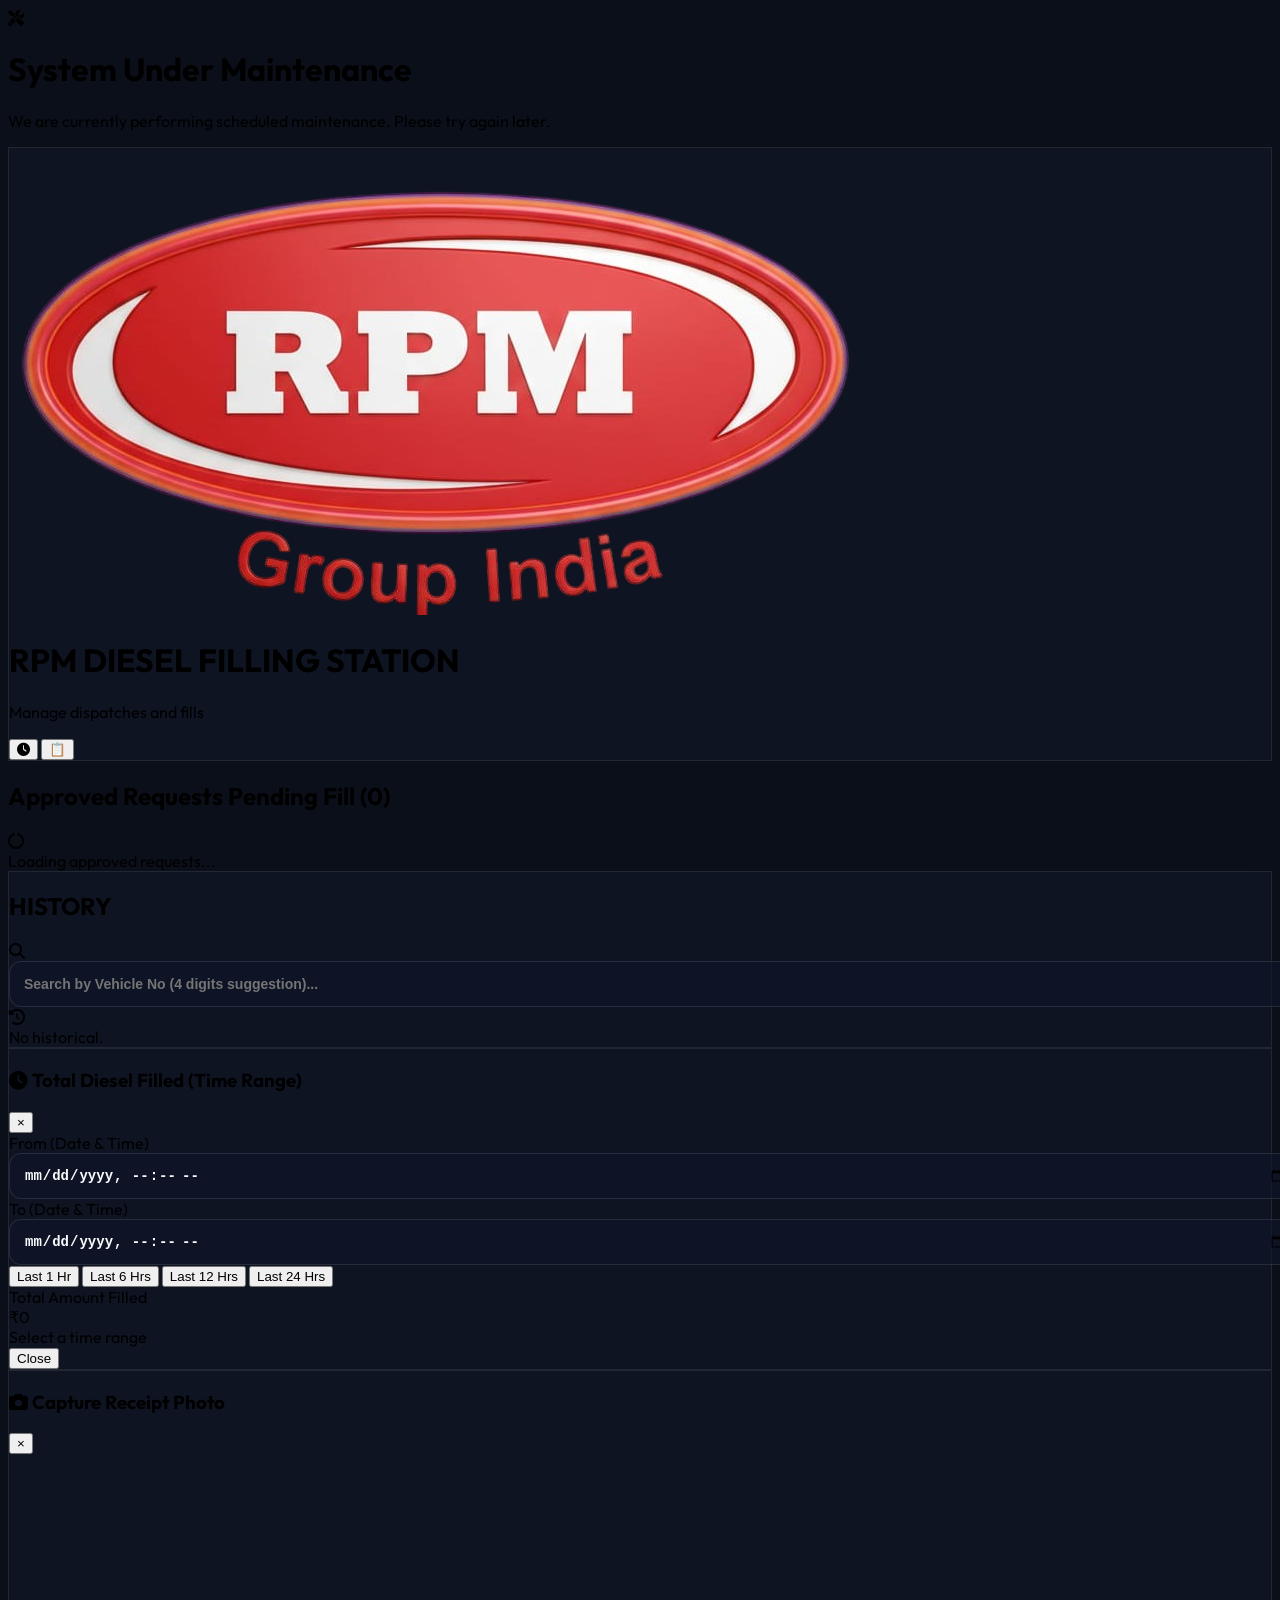
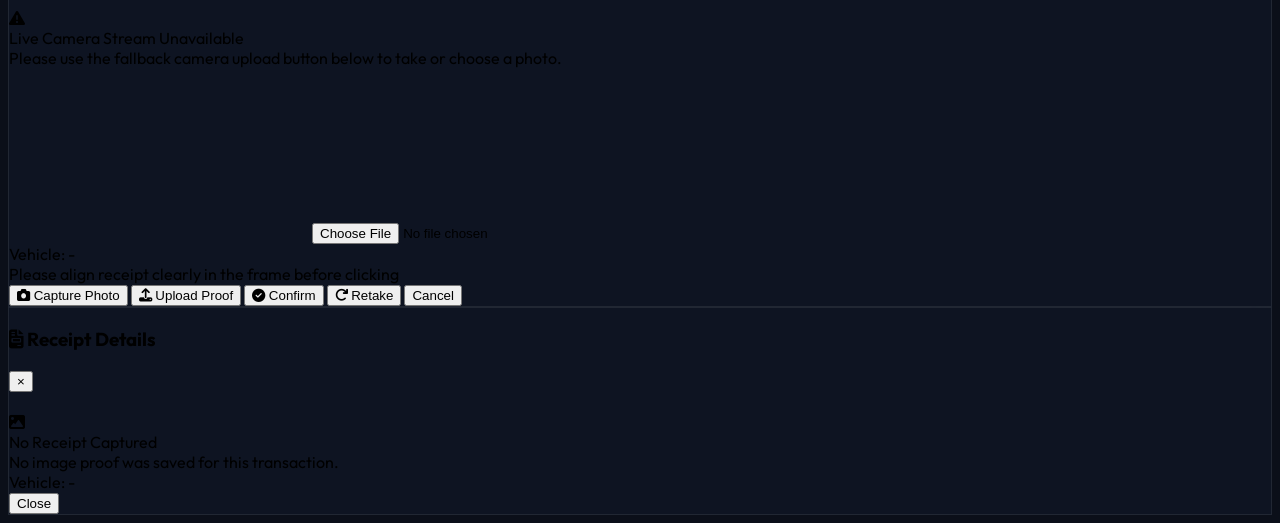
==== commit 02794c78: "Upgrade System Broadcast Message with self-contained styles, responsive layout, and multi-panel supp" ====
--- a/files/diesel_filled.html
+++ b/files/diesel_filled.html
@@ -368,13 +368,18 @@
     // Realtime Branding Listener for Diesel Filling Station
     db.ref('settings/branding').on('value', snap => {
       let data = snap.val() || {};
-      try { localStorage.setItem('rpm_app_branding', JSON.stringify(data)); } catch(e){}
-      if (data.appName || data.logoUrl || data.faviconUrl) {
-        if (!data.all && !data.admin && !data.driver && !data.station) {
-          data = { all: data };
-        }
-      }
-      const b = data.station || data.all || {};
+      if (!data.all) data.all = {};
+      if (data.appName && !data.all.appName) data.all.appName = data.appName;
+      if (data.logoUrl && !data.all.logoUrl) data.all.logoUrl = data.logoUrl;
+      if (data.faviconUrl && !data.all.faviconUrl) data.all.faviconUrl = data.faviconUrl;
+
+      const globalCfg = data.all || {};
+      const appCfg = data.station || {};
+      const b = {
+        appName: appCfg.appName || globalCfg.appName || data.appName || '',
+        logoUrl: appCfg.logoUrl || globalCfg.logoUrl || data.logoUrl || '',
+        faviconUrl: appCfg.faviconUrl || globalCfg.faviconUrl || data.faviconUrl || ''
+      };
       
       // Update Logo
       if (b.logoUrl) {
@@ -1881,6 +1886,6 @@
   }, 4000);
 
 </script>
-<script src="../broadcast.js?v=3" defer></script>
+<script src="../broadcast.js?v=4" defer></script>
 </body>
 </html>
